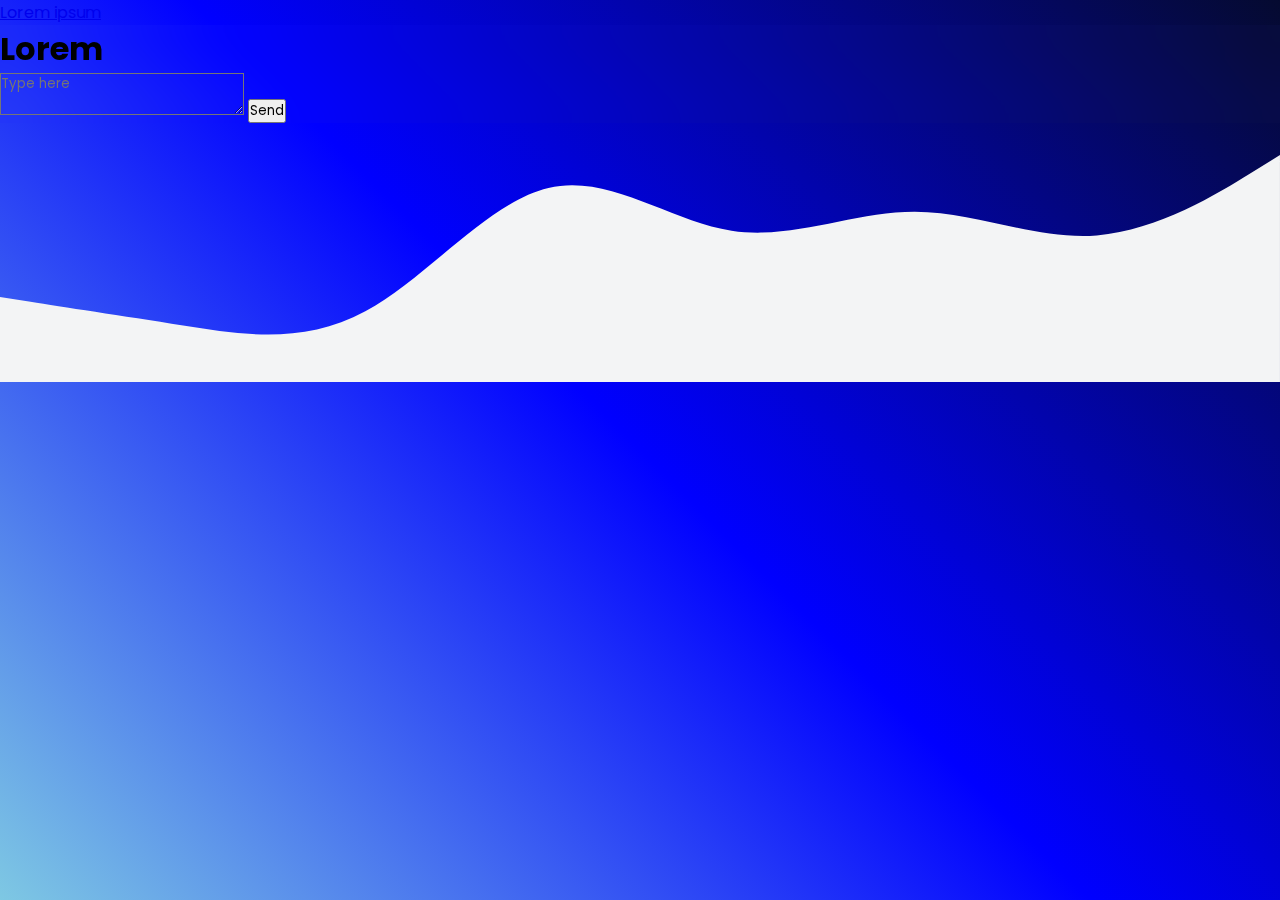
==== chatbot.html @ f59e3c60 "Add files via upload" ====
<!DOCTYPE html>
<html lang="en" class="sr">
  <head>
    <meta charset="UTF-8" />
    <meta http-equiv="X-UA-Compatible" content="IE=edge" />
    <meta name="viewport" content="width=device-width, initial-scale=1.0" />
    <title>Home | ChatBot</title>
    <link
      href="https://cdn.jsdelivr.net/npm/bootstrap@5.2.3/dist/css/bootstrap.min.css"
      rel="stylesheet"
      integrity="sha384-rbsA2VBKQhggwzxH7pPCaAqO46MgnOM80zW1RWuH61DGLwZJEdK2Kadq2F9CUG65"
      crossorigin="anonymous"
    />
    <link rel="stylesheet" href="style.css" />
    <link
      rel="stylesheet"
      href="https://fonts.googleapis.com/css?family=Tangerine"
    />
    <script
      src="https://cdnjs.cloudflare.com/ajax/libs/jquery/3.6.1/jquery.min.js"
      integrity="sha512-aVKKRRi/Q/YV+4mjoKBsE4x3H+BkegoM/em46NNlCqNTmUYADjBbeNefNxYV7giUp0VxICtqdrbqU7iVaeZNXA=="
      crossorigin="anonymous"
      referrerpolicy="no-referrer"
    ></script>
  </head>
  <body>
    <ul class="nav justify-content-end py-4 px-3 shadow-lg">
      <li class="nav-item mx-3">
        <a href="#" class="nav-link text-white">Lorem ipsum</a>
      </li>
    </ul>
    <section class="container-fluid overflow-hidden" style="position: relative;">
      <img src="https://s3.eu-west-2.amazonaws.com/ubisend.website/assets/blog/AI-powered-chatbot.jpg" style="mix-blend-mode: multiply; position: absolute; top: 0; left: 0; z-index: -10;" width="100%" alt="">
      <div class="row mt-5">
        <div class="col-lg p-3" style="backdrop-filter: blur(20px); background-color: rgba(255, 255, 255, 0.01);">
          <form action="#" class="">
            <h1 class="mt-3">Lorem</h1>
            <div class="container-fluid py-3"></div>
            <div class="d-flex align-items-center justify-content-center">
              <textarea class="form-control text-white" style="background-color: rgba(255, 255, 255, 0.01);" placeholder="Type here"></textarea>
              <button type="submit" class="btn btn-primary">Send</button>
            </div>
          </form>
        </div>
        <div class="col-lg text-white p-3" style="position: relative">
          <img
            src="https://c4.wallpaperflare.com/wallpaper/176/250/573/blue-and-purple-sunset-wallpaper-preview.jpg"
            width="100%"
            alt=""
            class="rounded shadow"
            style="filter: brightness(50%) blur(2px) contrast(300%)"
          />
          <div
            class="p-4 px-5 overflow-auto"
            style="
              height: 100%;
              width: 100%;
              top: 0;
              left: 0;
              position: absolute;
            "
            id="verse_con"
          ></div>
        </div>
      </div>
    </section>
    <footer style="margin-top: -50px;">
      <svg xmlns="http://www.w3.org/2000/svg" viewBox="0 0 1440 320">
        <path
          fill="#f3f4f5"
          fill-opacity="1"
          d="M0,224L34.3,229.3C68.6,235,137,245,206,256C274.3,267,343,277,411,240C480,203,549,117,617,101.3C685.7,85,754,139,823,149.3C891.4,160,960,128,1029,128C1097.1,128,1166,160,1234,154.7C1302.9,149,1371,107,1406,85.3L1440,64L1440,320L1405.7,320C1371.4,320,1303,320,1234,320C1165.7,320,1097,320,1029,320C960,320,891,320,823,320C754.3,320,686,320,617,320C548.6,320,480,320,411,320C342.9,320,274,320,206,320C137.1,320,69,320,34,320L0,320Z"
        ></path>
      </svg>
    </footer>
    <script>
      $(document).ready(() => {
        //generate random bible verse
        const generate = () => {
          $.ajax({
            url: "https://labs.bible.org/api/?passage=random&type=json&callback=myCallback",
            crossDomain: true,
            dataType: "jsonp",
            success: function (res) {
              let { bookname, chapter, text, verse } = res[0];
              let template = `<h2 style=" font-family: 'Tangerine', serif; text-shadow: 1px 1px 0 #000;">${bookname} ${chapter}: ${verse}<br><span id="text" style=" font-family: 'Tangerine', serif; text-shadow: 1px 1px 0 #000;"></span></h2>`;
              $("#verse_con").html(template);
              var i = 0;
              var txt = ` - ${text}`;
              var speed = 30;

              function typeWriter() {
                if (i < txt.length) {
                  document.getElementById("text").innerHTML += txt.charAt(i);
                  i++;
                  setTimeout(typeWriter, speed);
                }
              }
              typeWriter();
            },
          });
        };
        generate();
        setInterval(() => {
          generate();
        }, 15000);
      });
    </script>
  </body>
</html>
---- style.css ----
@import url('https://fonts.googleapis.com/css2?family=Dancing+Script&family=Mukta:wght@300&family=Open+Sans&family=Poppins:wght@300;400&display=swap');
* {
    padding: 0px;
    margin: 0px;
    box-sizing: border-box;
    font-family: 'Poppins', sans-serif;
}
body {
    background-image: linear-gradient(45deg, #7EC8E3, #0000FF, #050A30);
    min-height: 100vh;
}

html.sr .load-hidden {
    visibility: hidden;
}
@keyframes float {
	0% {
		transform: translatey(0px);
	}
	50% {
		transform: translatey(-20px);
	}
	100% {
		transform: translatey(0px);
	}
}

#float-img {
    animation: float 5s ease-in-out infinite;
}
footer {
    animation: float 10s ease-in-out infinite;
}
.col-2 {
    animation: float 8s ease-in-out infinite;
}
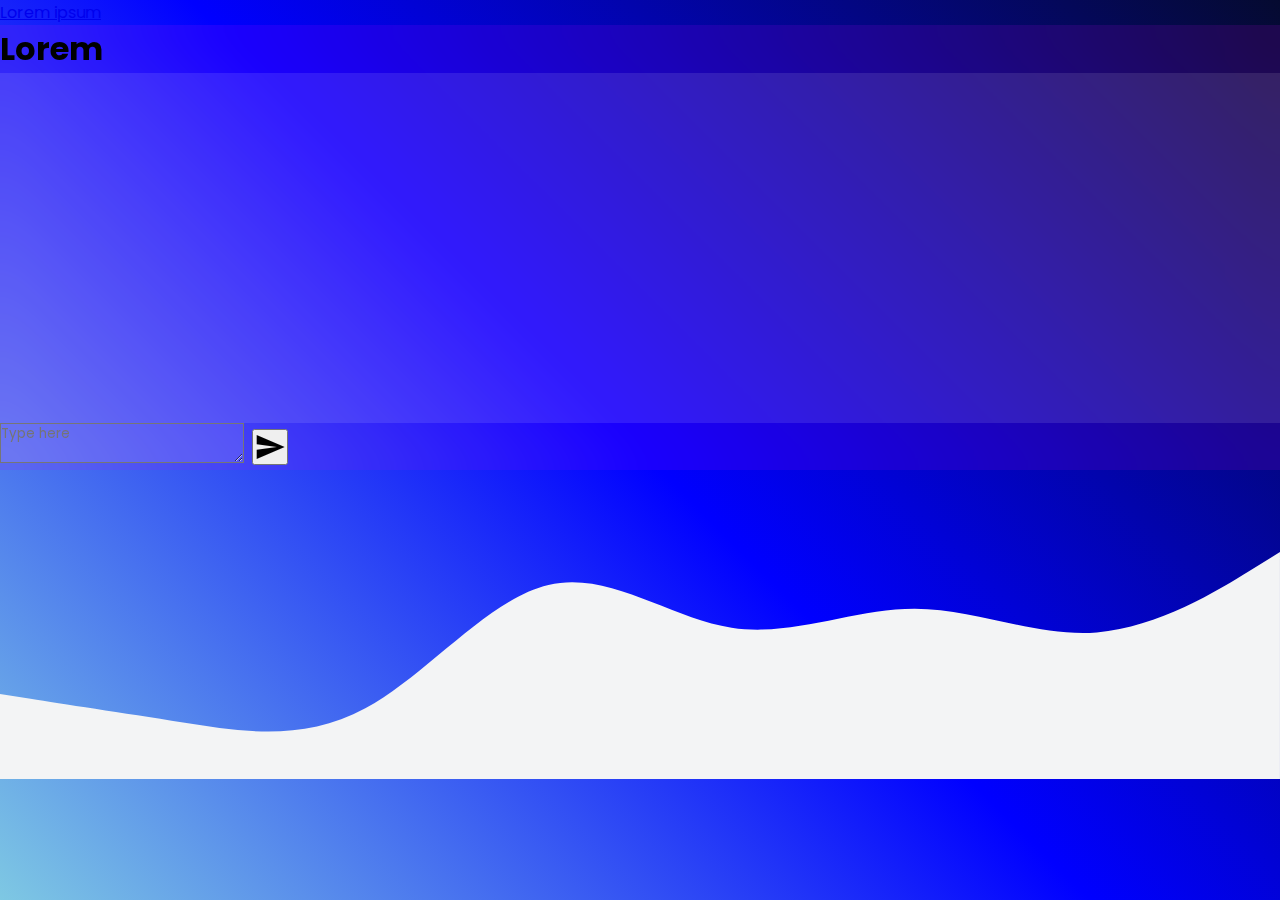
==== commit f468b6ba: "Add files via upload" ====
--- a/chatbot.html
+++ b/chatbot.html
@@ -4,12 +4,16 @@
     <meta charset="UTF-8" />
     <meta http-equiv="X-UA-Compatible" content="IE=edge" />
     <meta name="viewport" content="width=device-width, initial-scale=1.0" />
-    <title>Home | ChatBot</title>
+    <title>Welcome!</title>
     <link
       href="https://cdn.jsdelivr.net/npm/bootstrap@5.2.3/dist/css/bootstrap.min.css"
       rel="stylesheet"
       integrity="sha384-rbsA2VBKQhggwzxH7pPCaAqO46MgnOM80zW1RWuH61DGLwZJEdK2Kadq2F9CUG65"
       crossorigin="anonymous"
+    />
+    <link
+      rel="stylesheet"
+      href="https://fonts.googleapis.com/icon?family=Material+Icons"
     />
     <link rel="stylesheet" href="style.css" />
     <link
@@ -29,16 +33,58 @@
         <a href="#" class="nav-link text-white">Lorem ipsum</a>
       </li>
     </ul>
-    <section class="container-fluid overflow-hidden" style="position: relative;">
-      <img src="https://s3.eu-west-2.amazonaws.com/ubisend.website/assets/blog/AI-powered-chatbot.jpg" style="mix-blend-mode: multiply; position: absolute; top: 0; left: 0; z-index: -10;" width="100%" alt="">
+    <section
+      class="container-fluid overflow-hidden pb-5"
+      style="position: relative"
+    >
+      <img
+        src="https://s3.eu-west-2.amazonaws.com/ubisend.website/assets/blog/AI-powered-chatbot.jpg"
+        style="
+          mix-blend-mode: multiply;
+          position: absolute;
+          top: 0;
+          left: 0;
+          z-index: -10;
+        "
+        width="100%"
+        alt=""
+      />
       <div class="row mt-5">
-        <div class="col-lg p-3" style="backdrop-filter: blur(20px); background-color: rgba(255, 255, 255, 0.01);">
+        <div
+          class="col-lg p-3 rounded text-white"
+          style="
+            backdrop-filter: blur(20px);
+            background-color: rgba(255, 0, 255, 0.1);
+          "
+        >
           <form action="#" class="">
             <h1 class="mt-3">Lorem</h1>
-            <div class="container-fluid py-3"></div>
-            <div class="d-flex align-items-center justify-content-center">
-              <textarea class="form-control text-white" style="background-color: rgba(255, 255, 255, 0.01);" placeholder="Type here"></textarea>
-              <button type="submit" class="btn btn-primary">Send</button>
+            <div
+              class="container-fluid py-3 rounded overflow-auto"
+              style="
+                background-color: rgba(255, 255, 255, 0.1);
+                max-height: 350px;
+                min-height: 350px;
+              "
+              id="msg-con"
+            >
+              <!-- message container  -->
+            </div>
+            <div class="d-flex align-items-center py-3 justify-content-center">
+              <textarea
+                class="form-control text-white border border-primary"
+                style="background-color: rgba(255, 255, 255, 0.1); height: 40px"
+                placeholder="Type here"
+              ></textarea
+              >&nbsp;
+              <button
+                type="submit"
+                class="btn text-white material-icons"
+                style="font-size: 2rem"
+                id="submit_btn"
+              >
+                send
+              </button>
             </div>
           </form>
         </div>
@@ -64,7 +110,7 @@
         </div>
       </div>
     </section>
-    <footer style="margin-top: -50px;">
+    <footer>
       <svg xmlns="http://www.w3.org/2000/svg" viewBox="0 0 1440 320">
         <path
           fill="#f3f4f5"
@@ -73,38 +119,6 @@
         ></path>
       </svg>
     </footer>
-    <script>
-      $(document).ready(() => {
-        //generate random bible verse
-        const generate = () => {
-          $.ajax({
-            url: "https://labs.bible.org/api/?passage=random&type=json&callback=myCallback",
-            crossDomain: true,
-            dataType: "jsonp",
-            success: function (res) {
-              let { bookname, chapter, text, verse } = res[0];
-              let template = `<h2 style=" font-family: 'Tangerine', serif; text-shadow: 1px 1px 0 #000;">${bookname} ${chapter}: ${verse}<br><span id="text" style=" font-family: 'Tangerine', serif; text-shadow: 1px 1px 0 #000;"></span></h2>`;
-              $("#verse_con").html(template);
-              var i = 0;
-              var txt = ` - ${text}`;
-              var speed = 30;
-
-              function typeWriter() {
-                if (i < txt.length) {
-                  document.getElementById("text").innerHTML += txt.charAt(i);
-                  i++;
-                  setTimeout(typeWriter, speed);
-                }
-              }
-              typeWriter();
-            },
-          });
-        };
-        generate();
-        setInterval(() => {
-          generate();
-        }, 15000);
-      });
-    </script>
+    <script src="index.js"></script>
   </body>
 </html>
--- a/style.css
+++ b/style.css
@@ -1,36 +1,96 @@
-@import url('https://fonts.googleapis.com/css2?family=Dancing+Script&family=Mukta:wght@300&family=Open+Sans&family=Poppins:wght@300;400&display=swap');
+@import url("https://fonts.googleapis.com/css2?family=Dancing+Script&family=Mukta:wght@300&family=Open+Sans&family=Poppins:wght@300;400&display=swap");
 * {
-    padding: 0px;
-    margin: 0px;
-    box-sizing: border-box;
-    font-family: 'Poppins', sans-serif;
+  padding: 0px;
+  margin: 0px;
+  box-sizing: border-box;
+  font-family: "Poppins", sans-serif;
 }
 body {
-    background-image: linear-gradient(45deg, #7EC8E3, #0000FF, #050A30);
-    min-height: 100vh;
+  background-image: linear-gradient(45deg, #7ec8e3, #0000ff, #050a30);
+  min-height: 100vh;
 }
 
 html.sr .load-hidden {
-    visibility: hidden;
+  visibility: hidden;
 }
+
 @keyframes float {
-	0% {
-		transform: translatey(0px);
-	}
-	50% {
-		transform: translatey(-20px);
-	}
-	100% {
-		transform: translatey(0px);
-	}
+  0% {
+    transform: translatey(0px);
+  }
+  50% {
+    transform: translatey(-20px);
+  }
+  100% {
+    transform: translatey(0px);
+  }
 }
 
 #float-img {
-    animation: float 5s ease-in-out infinite;
+  animation: float 5s ease-in-out infinite;
 }
 footer {
-    animation: float 10s ease-in-out infinite;
+  animation: float 10s ease-in-out infinite;
 }
 .col-2 {
-    animation: float 8s ease-in-out infinite;
-}+  animation: float 8s ease-in-out infinite;
+}
+.msg {
+  display: flex;
+  align-items: flex-start;
+  flex-direction: row;
+  margin: 10px 0;
+}
+.user-msg {
+  display: flex;
+  /* justify-content: flex-end !important; */
+  flex-direction: row-reverse !important;
+  flex: 1;
+  margin-left: 0;
+  max-width: 100%;
+  width: 100%;
+  margin: 10px 0;
+}
+
+.user-msg p {
+  background: #fff;
+  padding: 20px;
+  border-radius: 5px 0 5px 5px;
+  max-width: 80%;
+  word-wrap: break-word;
+  word-break: break-all;
+  margin: 0 10px;
+  margin-top: 40px;
+  color: #000;
+}
+.msg p {
+  background: #050a30;
+  padding: 20px;
+  border-radius: 0 5px 5px 5px;
+  max-width: 80%;
+  word-wrap: break-word;
+  word-break: break-all;
+  margin: 0 10px;
+  margin-top: 40px;
+}
+
+footer {
+  z-index: -10;
+}
+
+body::-webkit-scrollbar, textarea::-webkit-scrollbar {
+  width: 0;
+}
+
+#msg-con::-webkit-scrollbar {
+    width: 1em;
+}
+
+#msg-con::-webkit-scrollbar-track {
+  box-shadow: inset 0 0 6px rgba(0, 0, 0, 0.3);
+}
+
+#msg-con::-webkit-scrollbar-thumb {
+  background-color:rgba(255, 255, 255, 0.1);
+  border-radius: 30px;
+}
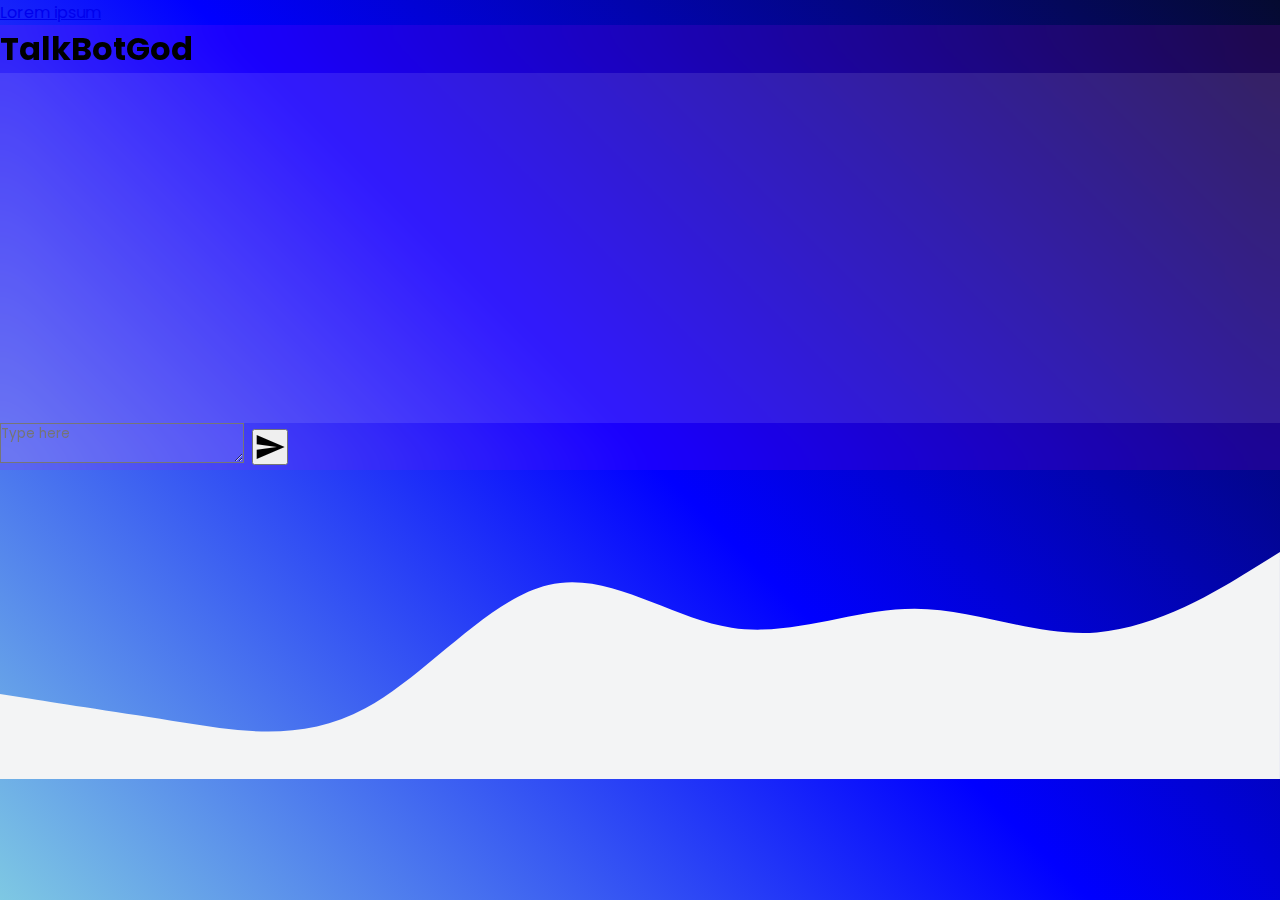
==== commit 4f4c65da: "Add files via upload" ====
--- a/chatbot.html
+++ b/chatbot.html
@@ -1,124 +1,125 @@
-<!DOCTYPE html>
-<html lang="en" class="sr">
-  <head>
-    <meta charset="UTF-8" />
-    <meta http-equiv="X-UA-Compatible" content="IE=edge" />
-    <meta name="viewport" content="width=device-width, initial-scale=1.0" />
-    <title>Welcome!</title>
-    <link
-      href="https://cdn.jsdelivr.net/npm/bootstrap@5.2.3/dist/css/bootstrap.min.css"
-      rel="stylesheet"
-      integrity="sha384-rbsA2VBKQhggwzxH7pPCaAqO46MgnOM80zW1RWuH61DGLwZJEdK2Kadq2F9CUG65"
-      crossorigin="anonymous"
-    />
-    <link
-      rel="stylesheet"
-      href="https://fonts.googleapis.com/icon?family=Material+Icons"
-    />
-    <link rel="stylesheet" href="style.css" />
-    <link
-      rel="stylesheet"
-      href="https://fonts.googleapis.com/css?family=Tangerine"
-    />
-    <script
-      src="https://cdnjs.cloudflare.com/ajax/libs/jquery/3.6.1/jquery.min.js"
-      integrity="sha512-aVKKRRi/Q/YV+4mjoKBsE4x3H+BkegoM/em46NNlCqNTmUYADjBbeNefNxYV7giUp0VxICtqdrbqU7iVaeZNXA=="
-      crossorigin="anonymous"
-      referrerpolicy="no-referrer"
-    ></script>
-  </head>
-  <body>
-    <ul class="nav justify-content-end py-4 px-3 shadow-lg">
-      <li class="nav-item mx-3">
-        <a href="#" class="nav-link text-white">Lorem ipsum</a>
-      </li>
-    </ul>
-    <section
-      class="container-fluid overflow-hidden pb-5"
-      style="position: relative"
-    >
-      <img
-        src="https://s3.eu-west-2.amazonaws.com/ubisend.website/assets/blog/AI-powered-chatbot.jpg"
-        style="
-          mix-blend-mode: multiply;
-          position: absolute;
-          top: 0;
-          left: 0;
-          z-index: -10;
-        "
-        width="100%"
-        alt=""
-      />
-      <div class="row mt-5">
-        <div
-          class="col-lg p-3 rounded text-white"
-          style="
-            backdrop-filter: blur(20px);
-            background-color: rgba(255, 0, 255, 0.1);
-          "
-        >
-          <form action="#" class="">
-            <h1 class="mt-3">Lorem</h1>
-            <div
-              class="container-fluid py-3 rounded overflow-auto"
-              style="
-                background-color: rgba(255, 255, 255, 0.1);
-                max-height: 350px;
-                min-height: 350px;
-              "
-              id="msg-con"
-            >
-              <!-- message container  -->
-            </div>
-            <div class="d-flex align-items-center py-3 justify-content-center">
-              <textarea
-                class="form-control text-white border border-primary"
-                style="background-color: rgba(255, 255, 255, 0.1); height: 40px"
-                placeholder="Type here"
-              ></textarea
-              >&nbsp;
-              <button
-                type="submit"
-                class="btn text-white material-icons"
-                style="font-size: 2rem"
-                id="submit_btn"
-              >
-                send
-              </button>
-            </div>
-          </form>
-        </div>
-        <div class="col-lg text-white p-3" style="position: relative">
-          <img
-            src="https://c4.wallpaperflare.com/wallpaper/176/250/573/blue-and-purple-sunset-wallpaper-preview.jpg"
-            width="100%"
-            alt=""
-            class="rounded shadow"
-            style="filter: brightness(50%) blur(2px) contrast(300%)"
-          />
-          <div
-            class="p-4 px-5 overflow-auto"
-            style="
-              height: 100%;
-              width: 100%;
-              top: 0;
-              left: 0;
-              position: absolute;
-            "
-            id="verse_con"
-          ></div>
-        </div>
-      </div>
-    </section>
-    <footer>
-      <svg xmlns="http://www.w3.org/2000/svg" viewBox="0 0 1440 320">
-        <path
-          fill="#f3f4f5"
-          fill-opacity="1"
-          d="M0,224L34.3,229.3C68.6,235,137,245,206,256C274.3,267,343,277,411,240C480,203,549,117,617,101.3C685.7,85,754,139,823,149.3C891.4,160,960,128,1029,128C1097.1,128,1166,160,1234,154.7C1302.9,149,1371,107,1406,85.3L1440,64L1440,320L1405.7,320C1371.4,320,1303,320,1234,320C1165.7,320,1097,320,1029,320C960,320,891,320,823,320C754.3,320,686,320,617,320C548.6,320,480,320,411,320C342.9,320,274,320,206,320C137.1,320,69,320,34,320L0,320Z"
-        ></path>
-      </svg>
-    </footer>
-    <script src="index.js"></script>
-  </body>
-</html>
+<!DOCTYPE html>
+<html lang="en" class="sr">
+  <head>
+    <meta charset="UTF-8" />
+    <meta http-equiv="X-UA-Compatible" content="IE=edge" />
+    <meta name="viewport" content="width=device-width, initial-scale=1.0" />
+    <title>Welcome!</title>
+    <link
+      href="https://cdn.jsdelivr.net/npm/bootstrap@5.2.3/dist/css/bootstrap.min.css"
+      rel="stylesheet"
+      integrity="sha384-rbsA2VBKQhggwzxH7pPCaAqO46MgnOM80zW1RWuH61DGLwZJEdK2Kadq2F9CUG65"
+      crossorigin="anonymous"
+    />
+    <link
+      rel="stylesheet"
+      href="https://fonts.googleapis.com/icon?family=Material+Icons"
+    />
+    <link rel="stylesheet" href="style.css" />
+    <link
+      rel="stylesheet"
+      href="https://fonts.googleapis.com/css?family=Tangerine"
+    />
+    <script
+      src="https://cdnjs.cloudflare.com/ajax/libs/jquery/3.6.1/jquery.min.js"
+      integrity="sha512-aVKKRRi/Q/YV+4mjoKBsE4x3H+BkegoM/em46NNlCqNTmUYADjBbeNefNxYV7giUp0VxICtqdrbqU7iVaeZNXA=="
+      crossorigin="anonymous"
+      referrerpolicy="no-referrer"
+    ></script>
+  </head>
+  <body>
+    <ul class="nav justify-content-end py-4 px-3 shadow-lg">
+      <li class="nav-item mx-3">
+        <a href="#" class="nav-link text-white">Lorem ipsum</a>
+      </li>
+    </ul>
+    <section
+      class="container-fluid overflow-hidden pb-5"
+      style="position: relative"
+    >
+      <img
+        src="https://s3.eu-west-2.amazonaws.com/ubisend.website/assets/blog/AI-powered-chatbot.jpg"
+        style="
+          mix-blend-mode: multiply;
+          position: absolute;
+          top: 0;
+          left: 0;
+          z-index: -10;
+        "
+        width="100%"
+        alt=""
+      />
+      <div class="row mt-5">
+        <div
+          class="col-lg p-3 rounded text-white"
+          style="
+            backdrop-filter: blur(20px);
+            background-color: rgba(255, 0, 255, 0.1);
+          "
+        >
+          <form action="#" class="">
+            <h1 class="mt-3">TalkBotGod</h1>
+            <div
+              class="container-fluid py-3 rounded overflow-auto"
+              style="
+                background-color: rgba(255, 255, 255, 0.1);
+                max-height: 350px;
+                min-height: 350px;
+              "
+              id="msg-con"
+            >
+              <!-- message container  -->
+            </div>
+           
+            <div class="d-flex align-items-center py-3 justify-content-center">
+              <textarea
+                class="form-control text-white border border-primary"
+                style="background-color: rgba(255, 255, 255, 0.1); height: 40px"
+                placeholder="Type here"
+              ></textarea
+              >&nbsp;
+              <button
+                type="submit"
+                class="btn text-white material-icons"
+                style="font-size: 2rem"
+                id="submit_btn"
+              >
+                send
+              </button>
+            </div>
+          </form>
+        </div>
+        <div class="col-lg text-white p-3" style="position: relative">
+          <img
+            src="https://c4.wallpaperflare.com/wallpaper/176/250/573/blue-and-purple-sunset-wallpaper-preview.jpg"
+            width="100%"
+            alt=""
+            class="rounded shadow"
+            style="filter: brightness(50%) blur(2px) contrast(300%)"
+          />
+          <div
+            class="p-4 px-5 overflow-auto"
+            style="
+              height: 100%;
+              width: 100%;
+              top: 0;
+              left: 0;
+              position: absolute;
+            "
+            id="verse_con"
+          ></div>
+        </div>
+      </div>
+    </section>
+    <footer>
+      <svg xmlns="http://www.w3.org/2000/svg" viewBox="0 0 1440 320">
+        <path
+          fill="#f3f4f5"
+          fill-opacity="1"
+          d="M0,224L34.3,229.3C68.6,235,137,245,206,256C274.3,267,343,277,411,240C480,203,549,117,617,101.3C685.7,85,754,139,823,149.3C891.4,160,960,128,1029,128C1097.1,128,1166,160,1234,154.7C1302.9,149,1371,107,1406,85.3L1440,64L1440,320L1405.7,320C1371.4,320,1303,320,1234,320C1165.7,320,1097,320,1029,320C960,320,891,320,823,320C754.3,320,686,320,617,320C548.6,320,480,320,411,320C342.9,320,274,320,206,320C137.1,320,69,320,34,320L0,320Z"
+        ></path>
+      </svg>
+    </footer>
+    <script src="index.js"></script>
+  </body>
+</html>